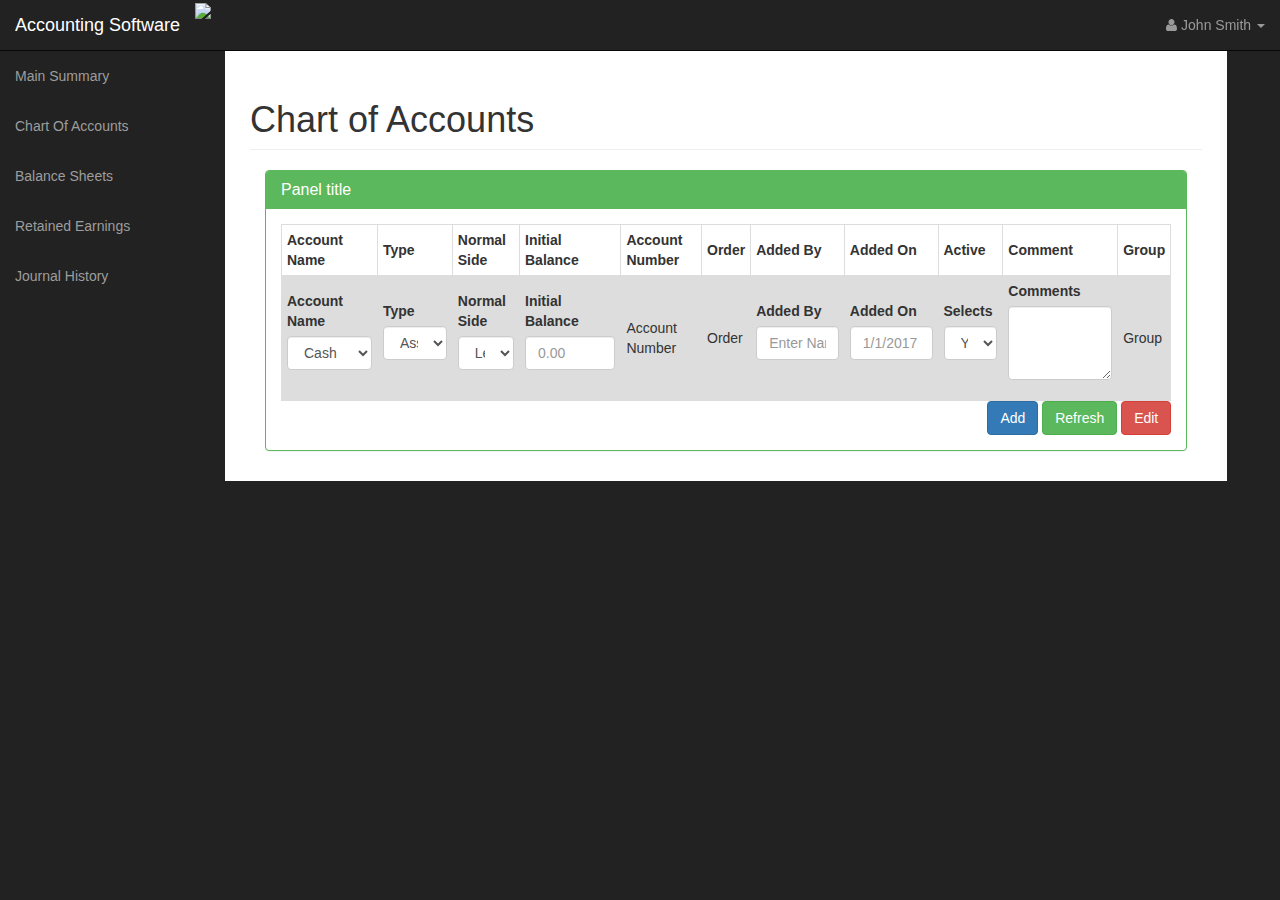
==== AccountingSWSite/ChartofAccounts.html @ 690fad30 "Table Display. No Action!" ====
<!DOCTYPE html>
<html lang="en">

<head>

    <meta charset="utf-8">
    <meta http-equiv="X-UA-Compatible" content="IE=edge">
    <meta name="viewport" content="width=device-width, initial-scale=1">
    <meta name="description" content="">
    <meta name="author" content="">

    <title>Chart of Accounts </title>

    <!-- Bootstrap Core CSS -->
    <link href="css/bootstrap.min.css" rel="stylesheet">

    <!-- Custom CSS -->
    <link href="css/sb-admin.css" rel="stylesheet">

    <!-- Custom Fonts -->
    <link href="font-awesome/css/font-awesome.min.css" rel="stylesheet" type="text/css">

    <!-- HTML5 Shim and Respond.js IE8 support of HTML5 elements and media queries -->
    <!-- WARNING: Respond.js doesn't work if you view the page via file:// -->
    <!--[if lt IE 9]>
        <script src="https://oss.maxcdn.com/libs/html5shiv/3.7.0/html5shiv.js"></script>
        <script src="https://oss.maxcdn.com/libs/respond.js/1.4.2/respond.min.js"></script>
    <![endif]-->
    
    <style>
table {
    font-family: arial, sans-serif;
    border-collapse: collapse;
    width: 100%;
}

td, th {
    border: 1px solid #dddddd;
    text-align: left;
    padding: 5px;
}

tr:nth-child(even) {
    background-color: #dddddd;
}
</style>

</head>

<body>

    <div id="wrapper">

        <!-- Navigation -->
        <nav class="navbar navbar-inverse navbar-fixed-top" role="navigation">
            <!-- Brand and toggle get grouped for better mobile display -->
            <div class="navbar-header">
                <img src="logo.png">
                <a class="navbar-brand" href="index.html">Accounting Software</a>
            </div>
            <!-- Top Menu Items -->
            <ul class="nav navbar-right top-nav">
                <li class="dropdown">
                    <ul class="dropdown-menu message-dropdown">
                        <li class="message-preview">
                            <a href="#">
                                <div class="media">
                                    <span class="pull-left">
                                        <img class="media-object" src="http://placehold.it/50x50" alt="">
                                    </span>
                                </div>
                            </a>
                        </li>

                    </ul>
                </li>
                
                <li class="dropdown">
                    <a href="#" class="dropdown-toggle" data-toggle="dropdown"><i class="fa fa-user"></i> John Smith <b class="caret"></b></a>
                    <ul class="dropdown-menu">
                        <li>
                            <a href="#"><i class="fa fa-fw fa-user"></i> Profile</a>
                        </li>
                        <li>
                            <a href="#"><i class="fa fa-fw fa-gear"></i> Settings</a>
                        </li>
                        <li class="divider"></li>
                        <li>
                            <a href="#"><i class="fa fa-fw fa-power-off"></i> Log Out</a>
                        </li>
                    </ul>
                </li>
            </ul>
            
            <!-- Sidebar Menu Items - These collapse to the responsive navigation menu on small screens -->
            <div class="collapse navbar-collapse navbar-ex1-collapse">
                <ul class="nav navbar-nav side-nav">
                    <li>
                        <a href="MainSummary.html"></i> Main Summary</a>
                    </li>
                    <li>
                        <a href="ChartofAccounts.html"></i> Chart Of Accounts</a>
                    </li>
                    <li>
                        <a href="BalanceSheets.html"></i> Balance Sheets</a>
                    </li>
                    <li>
                        <a href="RetainedEarnings.html"></i> Retained Earnings</a>
                    </li>
                    <li>
                        <a href="JournalHistory.html"></i> Journal History</a>
                    </li>
                </ul>
            </div>
            <!-- /.navbar-collapse -->
        </nav>

        <div id="page-wrapper">

            <div class="container-fluid">

                <!-- Page Heading -->
                <div class="row">
                    <div class="col-lg-12">
                        <h1 class="page-header">
                            Chart of Accounts
                        </h1>
                    </div>
                </div>
                <!-- /.row -->
                
                <!-- Content wilil go here -->
                
                <div class="col-sm-4">
                        <div class="panel panel-green">
                            <div class="panel-heading">
                                <h3 class="panel-title">Panel title</h3>
                            </div>
                            <div class="panel-body">
                               <!-- Table Start -->
          
<table>
 <tr>
    <th>Account Name</th>
    <th>Type</th>
    <th>Normal Side</th>
    <th>Initial Balance</th>
    <th>Account Number</th>
    <th>Order</th>
    <th>Added By</th>
    <th>Added On</th>
    <th>Active</th>
    <th>Comment</th>
    <th>Group</th>
  </tr> 
     <tr>
    <td>    <div class="form-group">
                                <label>Account Name</label>
                                <select class="form-control">
                                    <option>Cash</option>
                                    <option>Petty Cash</option>
                                    <option>Notes Recievable</option>
                                    <option>Accounts Receivable</option>
                                    <option>Inventory</option>
                                </select>
                            </div></td>
    <td><div class="form-group">
                                <label>Type</label>
                                <select class="form-control">
                                    <option>Asset</option>
                                    <option>Liability</option>
                                    <option>Owners Equity</option>
                                    <option>Revenue</option>
                                    <option>Operating Expense</option>
                                </select>
                            </div></td>
    <td><div class="form-group">
                                <label>Normal Side</label>
                                <select class="form-control">
                                    <option>Left</option>
                                    <option>Right</option>
                                    
                                </select>
                            </div></td>
    <td> <div class="form-group">
                                <label>Initial Balance</label>
                                <input class="form-control" placeholder="0.00">
                            </div>
</td>
    <td>Account Number</td>
    <td>Order</td>
    <td> <div class="form-group">
                                <label>Added By</label>
                                <input class="form-control" placeholder="Enter Name Here">
                            </div>
</td>
    <td> <div class="form-group">
                                <label>Added On</label>
                                <input class="form-control" placeholder="1/1/2017">
                            </div>
</td>
    <td><div class="form-group">
                                <label>Selects</label>
                                <select class="form-control">
                                    <option>Yes</option>
                                    <option>No</option>
                                </select>
                            </div></td>
    <td><div class="form-group">
                                <label>Comments</label>
                                <textarea class="form-control" rows="3"></textarea>
                            </div></td>
    <td>Group</td>
  </tr>


</table>
                                <!-- Table End -->
                                <div align="right">

                    <button type="button" class="btn btn-primary">Add</button>
                    <button type="button" class="btn btn-success">Refresh</button>
                    <button type="button" class="btn btn-danger">Edit</button>

                            </div>
                        </div>
                    </div>
    
            </div>
            <!-- /.container-fluid -->

        </div>
        <!-- /#page-wrapper -->

    </div>
    <!-- /#wrapper -->

    <!-- jQuery -->
    <script src="js/jquery.js"></script>

    <!-- Bootstrap Core JavaScript -->
    <script src="js/bootstrap.min.js"></script>

</body>

</html>
---- AccountingSWSite/css/sb-admin.css ----
/*!
 * Start Bootstrap - SB Admin (http://startbootstrap.com/)
 * Copyright 2013-2016 Start Bootstrap
 * Licensed under MIT (https://github.com/BlackrockDigital/startbootstrap/blob/gh-pages/LICENSE)
 */

/* Global Styles */

body {
    margin-top: 100px;
    background-color: #222;
}

@media(min-width:768px) {
    body {
        margin-top: 50px;
    }
}

#wrapper {
    padding-left: 0;
}

#page-wrapper {
    width: 95%;
    padding: 0;
    background-color: #fff;
}

.huge {
    font-size: 50px;
    line-height: normal;
}

@media(min-width:768px) {
    #wrapper {
        padding-left: 225px;
    }

    #page-wrapper {
        padding: 10px;
    }
}

/* Top Navigation */

.top-nav {
    padding: 0 15px;
}

.top-nav>li {
    display: inline-block;
    float: left;
}

.top-nav>li>a {
    padding-top: 15px;
    padding-bottom: 15px;
    line-height: 20px;
    color: #999;
}

.top-nav>li>a:hover,
.top-nav>li>a:focus,
.top-nav>.open>a,
.top-nav>.open>a:hover,
.top-nav>.open>a:focus {
    color: #fff;
    background-color: #000;
}

.top-nav>.open>.dropdown-menu {
    float: left;
    position: absolute;
    margin-top: 0;
    border: 1px solid rgba(0,0,0,.15);
    border-top-left-radius: 0;
    border-top-right-radius: 0;
    background-color: #fff;
    -webkit-box-shadow: 0 6px 12px rgba(0,0,0,.175);
    box-shadow: 0 6px 12px rgba(0,0,0,.175);
}

.top-nav>.open>.dropdown-menu>li>a {
    white-space: normal;
}

ul.message-dropdown {
    padding: 0;
    max-height: 250px;
    overflow-x: hidden;
    overflow-y: auto;
}

li.message-preview {
    width: 275px;
    border-bottom: 1px solid rgba(0,0,0,.15);
}

li.message-preview>a {
    padding-top: 15px;
    padding-bottom: 15px;
}

li.message-footer {
    margin: 5px 0;
}

ul.alert-dropdown {
    width: 200px;
}

/* Side Navigation */

@media(min-width:768px) {
    .side-nav {
        position: fixed;
        top: 51px;
        left: 225px;
        width: 225px;
        margin-left: -225px;
        border: none;
        border-radius: 0;
        overflow-y: auto;
        background-color: #222;
        bottom: 0;
        overflow-x: hidden;
        padding-bottom: 40px;
    }

    .side-nav>li>a {
        width: 225px;
    }

    .side-nav li a:hover,
    .side-nav li a:focus {
        outline: none;
        background-color: #000 !important;
    }
}

.side-nav>li>ul {
    padding: 0;
}

.side-nav>li>ul>li>a {
    display: block;
    padding: 10px 15px 10px 38px;
    text-decoration: none;
    color: #999;
}

.side-nav>li>ul>li>a:hover {
    color: #fff;
}

/* Flot Chart Containers */

.flot-chart {
    display: block;
    height: 400px;
}

.flot-chart-content {
    width: 100%;
    height: 100%;
}

/* Custom Colored Panels */

.huge {
    font-size: 40px;
}

.panel-green {
    border-color: #5cb85c;
}

.panel-green > .panel-heading {
    border-color: #5cb85c;
    color: #fff;
    background-color: #5cb85c;
}

.panel-green > a {
    color: #5cb85c;
}

.panel-green > a:hover {
    color: #3d8b3d;
}

.panel-red {
    border-color: #d9534f;
}

.panel-red > .panel-heading {
    border-color: #d9534f;
    color: #fff;
    background-color: #d9534f;
}

.panel-red > a {
    color: #d9534f;
}

.panel-red > a:hover {
    color: #b52b27;
}

.panel-yellow {
    border-color: #f0ad4e;
}

.panel-yellow > .panel-heading {
    border-color: #f0ad4e;
    color: #fff;
    background-color: #f0ad4e;
}

.panel-yellow > a {
    color: #f0ad4e;
}

.panel-yellow > a:hover {
    color: #df8a13;
}
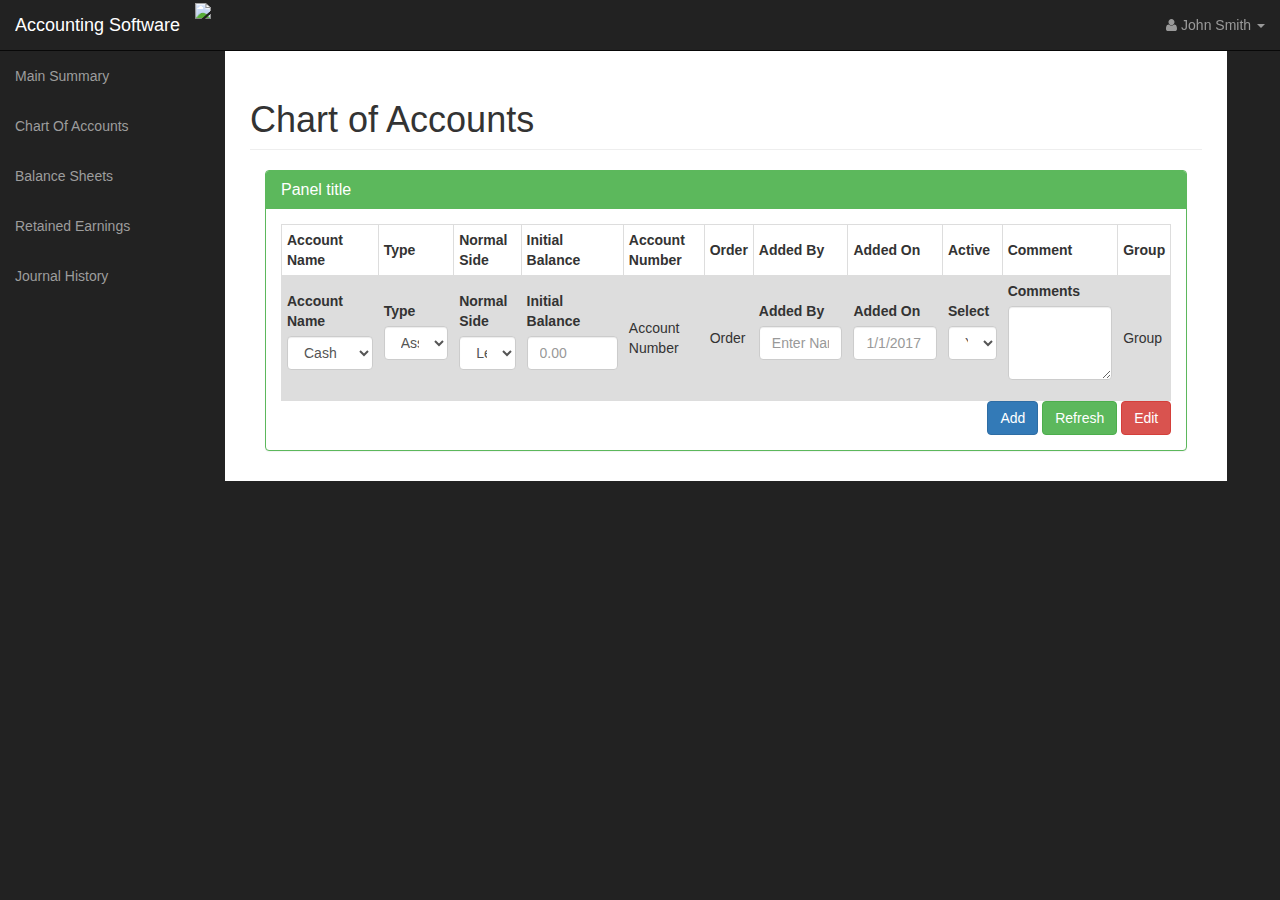
==== commit e32f1ccb: "Try this Again" ====
--- a/AccountingSWSite/ChartofAccounts.html
+++ b/AccountingSWSite/ChartofAccounts.html
@@ -200,7 +200,7 @@
                             </div>
 </td>
     <td><div class="form-group">
-                                <label>Selects</label>
+                                <label>Select</label>
                                 <select class="form-control">
                                     <option>Yes</option>
                                     <option>No</option>
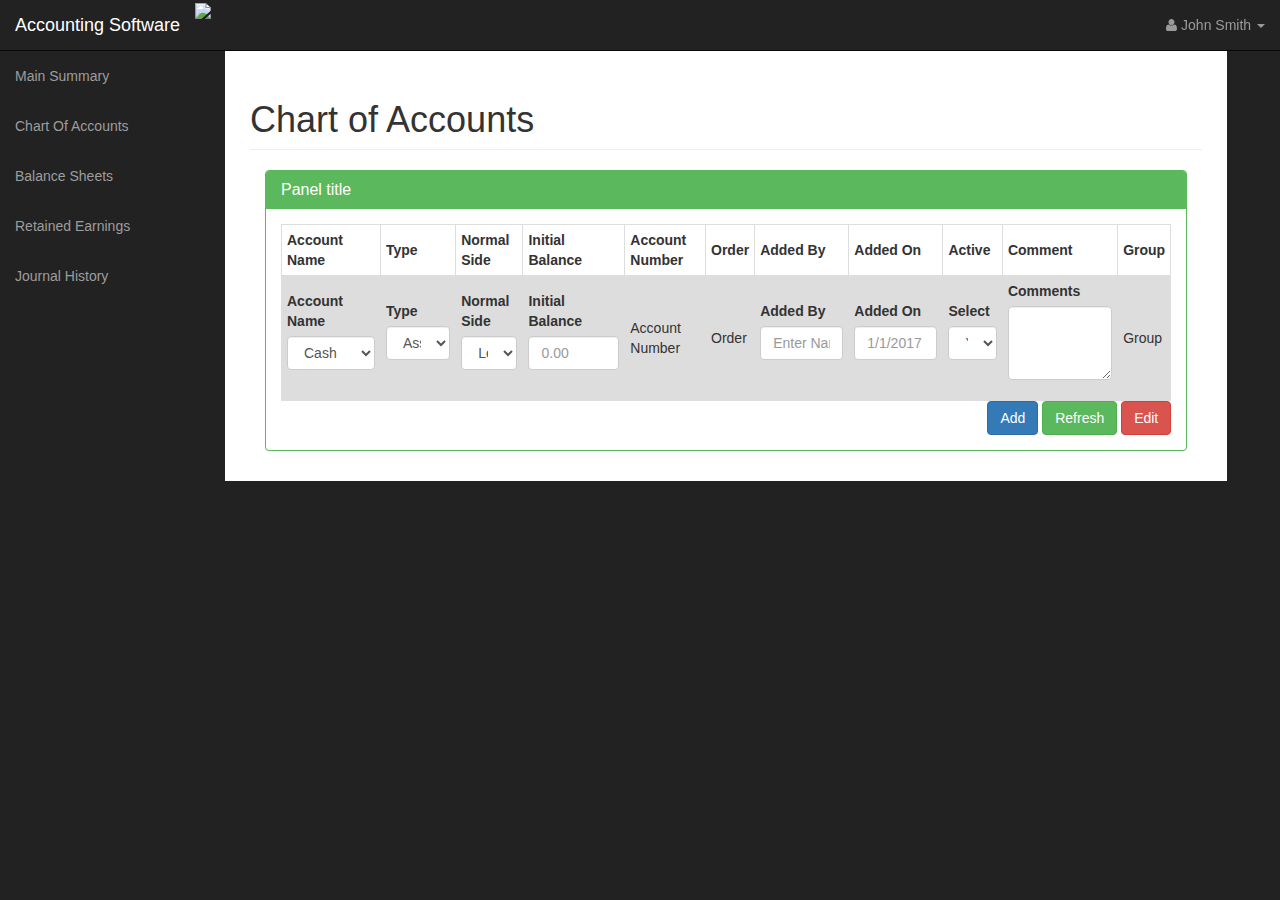
==== commit 3dc4ba9e: "HTML doc change" ====
--- a/AccountingSWSite/ChartofAccounts.html
+++ b/AccountingSWSite/ChartofAccounts.html
@@ -161,7 +161,7 @@
                                     <option>Petty Cash</option>
                                     <option>Notes Recievable</option>
                                     <option>Accounts Receivable</option>
-                                    <option>Inventory</option>
+                                    <option>Merchandise Inventory</option>
                                 </select>
                             </div></td>
     <td><div class="form-group">
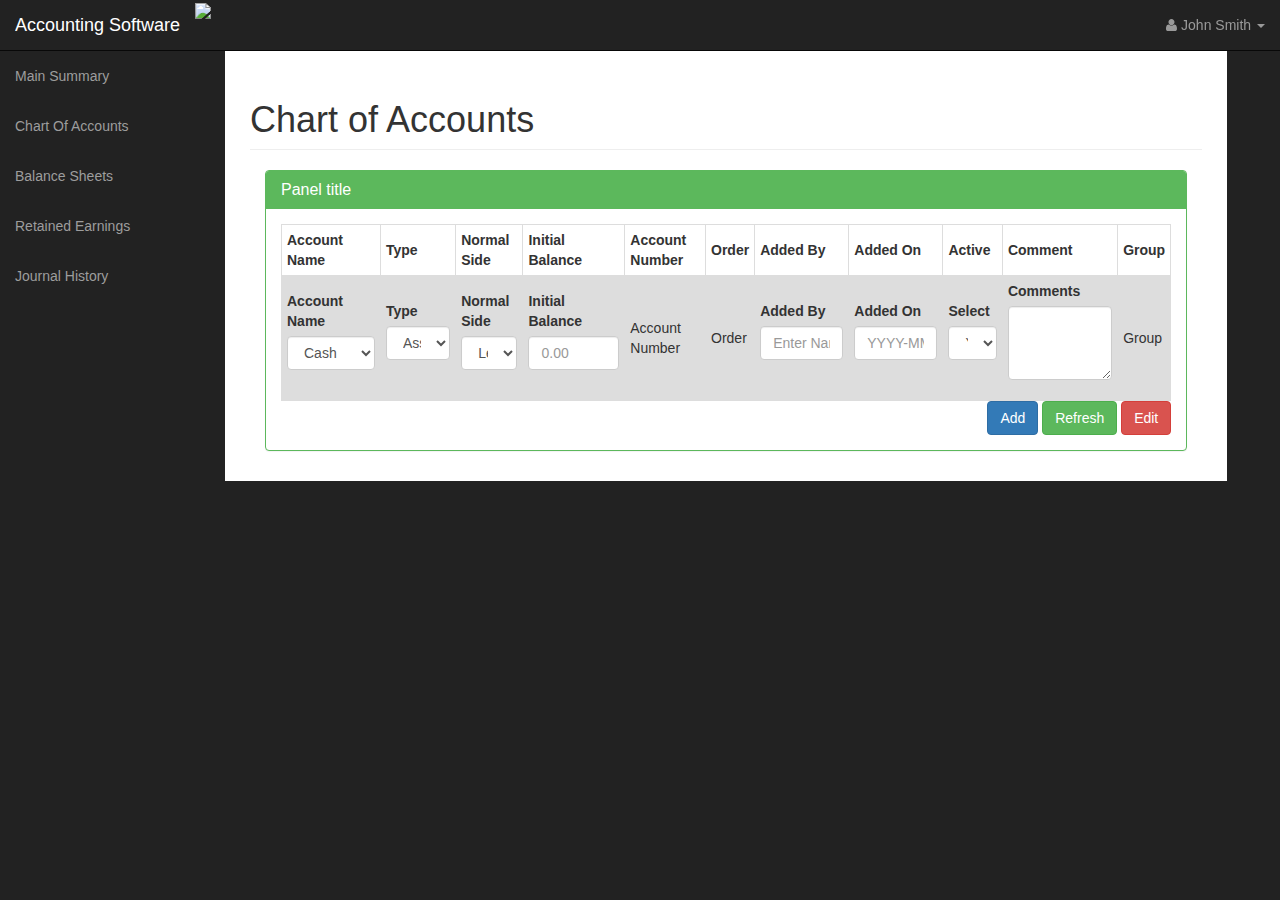
==== commit 2da64600: "Java code update" ====
--- a/AccountingSWSite/ChartofAccounts.html
+++ b/AccountingSWSite/ChartofAccounts.html
@@ -196,7 +196,7 @@
 </td>
     <td> <div class="form-group">
                                 <label>Added On</label>
-                                <input class="form-control" placeholder="1/1/2017">
+                                <input class="form-control" placeholder="YYYY-MM-DD">
                             </div>
 </td>
     <td><div class="form-group">
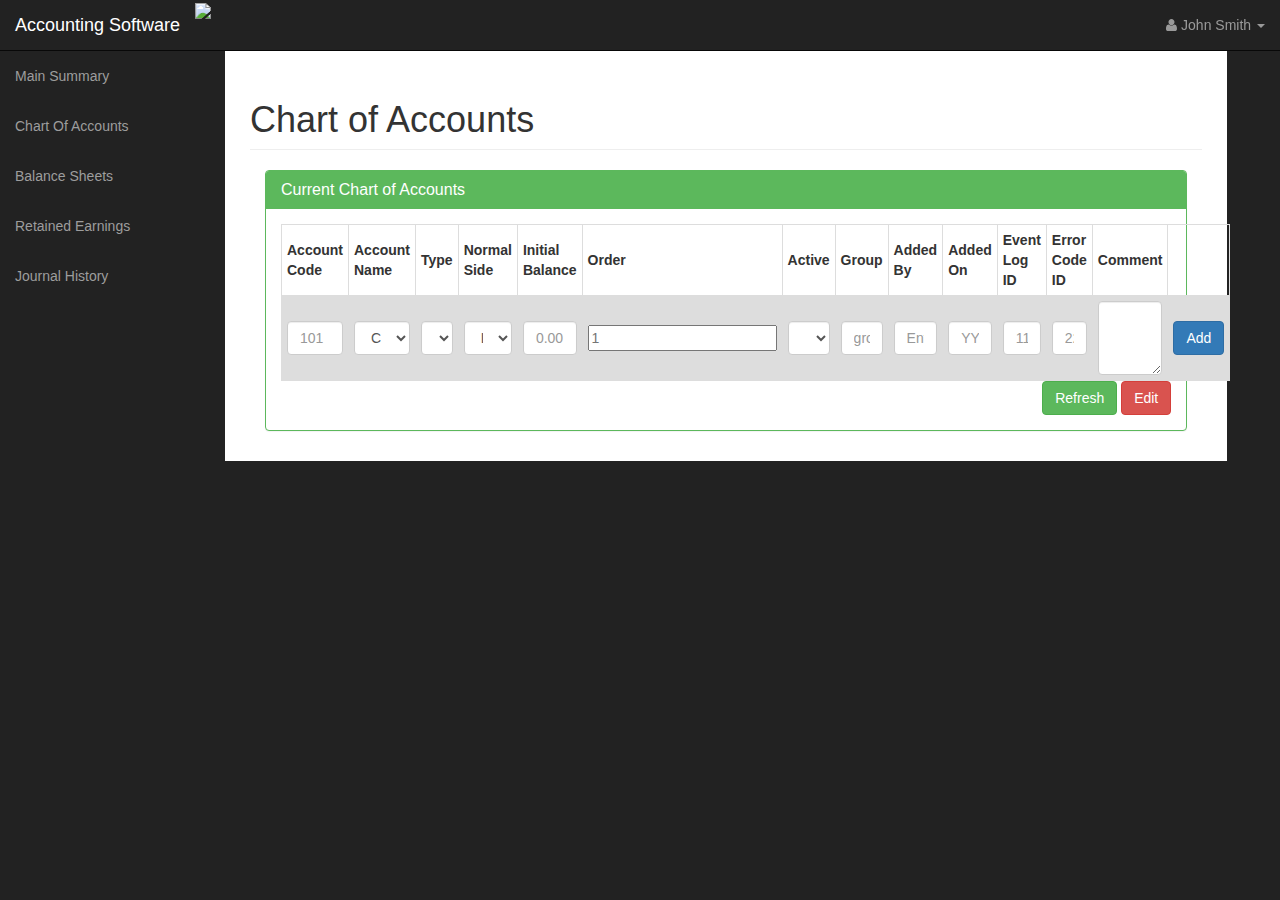
==== commit 248b1a12: "CoA html" ====
--- a/AccountingSWSite/ChartofAccounts.html
+++ b/AccountingSWSite/ChartofAccounts.html
@@ -134,83 +134,72 @@
                 <div class="col-sm-4">
                         <div class="panel panel-green">
                             <div class="panel-heading">
-                                <h3 class="panel-title">Panel title</h3>
+                                <h3 class="panel-title">Current Chart of Accounts</h3>
                             </div>
                             <div class="panel-body">
                                <!-- Table Start -->
           
 <table>
  <tr>
+    <th>Account Code</th>
     <th>Account Name</th>
     <th>Type</th>
     <th>Normal Side</th>
     <th>Initial Balance</th>
-    <th>Account Number</th>
     <th>Order</th>
+    <th>Active</th>
+    <th>Group</th>
     <th>Added By</th>
     <th>Added On</th>
-    <th>Active</th>
+    <th>Event Log ID</th>
+    <th>Error Code ID</th>
     <th>Comment</th>
-    <th>Group</th>
+    <th><!-- Add button will go here --></th>
   </tr> 
-     <tr>
-    <td>    <div class="form-group">
-                                <label>Account Name</label>
-                                <select class="form-control">
-                                    <option>Cash</option>
-                                    <option>Petty Cash</option>
-                                    <option>Notes Recievable</option>
-                                    <option>Accounts Receivable</option>
-                                    <option>Merchandise Inventory</option>
-                                </select>
-                            </div></td>
-    <td><div class="form-group">
-                                <label>Type</label>
-                                <select class="form-control">
-                                    <option>Asset</option>
-                                    <option>Liability</option>
-                                    <option>Owners Equity</option>
-                                    <option>Revenue</option>
-                                    <option>Operating Expense</option>
-                                </select>
-                            </div></td>
-    <td><div class="form-group">
-                                <label>Normal Side</label>
-                                <select class="form-control">
-                                    <option>Left</option>
-                                    <option>Right</option>
-                                    
-                                </select>
-                            </div></td>
-    <td> <div class="form-group">
-                                <label>Initial Balance</label>
-                                <input class="form-control" placeholder="0.00">
-                            </div>
-</td>
-    <td>Account Number</td>
-    <td>Order</td>
-    <td> <div class="form-group">
-                                <label>Added By</label>
-                                <input class="form-control" placeholder="Enter Name Here">
-                            </div>
-</td>
-    <td> <div class="form-group">
-                                <label>Added On</label>
-                                <input class="form-control" placeholder="YYYY-MM-DD">
-                            </div>
-</td>
-    <td><div class="form-group">
-                                <label>Select</label>
-                                <select class="form-control">
-                                    <option>Yes</option>
-                                    <option>No</option>
-                                </select>
-                            </div></td>
-    <td><div class="form-group">
-                                <label>Comments</label>
-                                <textarea class="form-control" rows="3"></textarea>
-                            </div></td>
-    <td>Group</td>
+  <tr>
+      <form>
+          <td><input class="form-control" name ="AccountCode" placeholder="101"></td>
+    <td>
+        <select class="form-control" name ="AccountName">
+            <option>Cash</option>
+            <option>Petty Cash</option>
+            <option>Notes Recievable</option>
+            <option>Accounts Receivable</option>
+            <option>Merchandise Inventory</option>
+        </select>
+    </td>
+    <td>
+        <select class="form-control" name="AccountType">
+            <option>Asset</option>
+            <option>Liability</option>
+            <option>Owners Equity</option>
+            <option>Revenue</option>
+            <option>Operating Expense</option>
+        </select>
+    </td>
+    <td>
+        <select class="form-control" name="NormalSide">
+            <option>Left</option>
+            <option>Right</option>
+        </select>
+    </td>
+    <td><input class="form-control" placeholder="0.00" name =  "InitialBalance"></td>
+    <td><input clas="form-contro" placeholder="1" name ="Order"></td>
+    <td>
+        <select class = "form-control" placeholder="N/A" name="Active">
+            <option>Yes</option>
+            <option>No</option>
+        </select>      
+    </td>
+    <td><input class="form-control" name = "Group" placeholder="group"</td>
+    <td><input class="form-control" placeholder="Enter Name Here" name ="AddedBy"</td>
+    <td><input class="form-control" placeholder="YYYY-MM-DD" name="AddedOn"></td>
+    <td><input class ="form-control" placeholder = "111" name ="EventLogId"</td>
+    <td><input class = "form-control" placeholder = "222" name="ErrorCodeId"</td>
+    <td> <textarea class="form-control" rows="3" name = "Comments"></textarea></td>
+    <td><input class="btn btn-primary" type="submit" name="AddBtn" value="Add" /></td>
+    </form>
+      
   </tr>
 
 
@@ -218,15 +207,17 @@
                                 <!-- Table End -->
                                 <div align="right">
 
-                    <button type="button" class="btn btn-primary">Add</button>
-                    <button type="button" class="btn btn-success">Refresh</button>
-                    <button type="button" class="btn btn-danger">Edit</button>
+                    <input value = "Refresh" type="submit" class="btn btn-success" name="RefreshBtn">
+                    <input value = "Edit" type="submit" class="btn btn-danger" name ="EditBtn">
 
                             </div>
                         </div>
                     </div>
     
             </div>
+                
+                
+                
             <!-- /.container-fluid -->
 
         </div>
